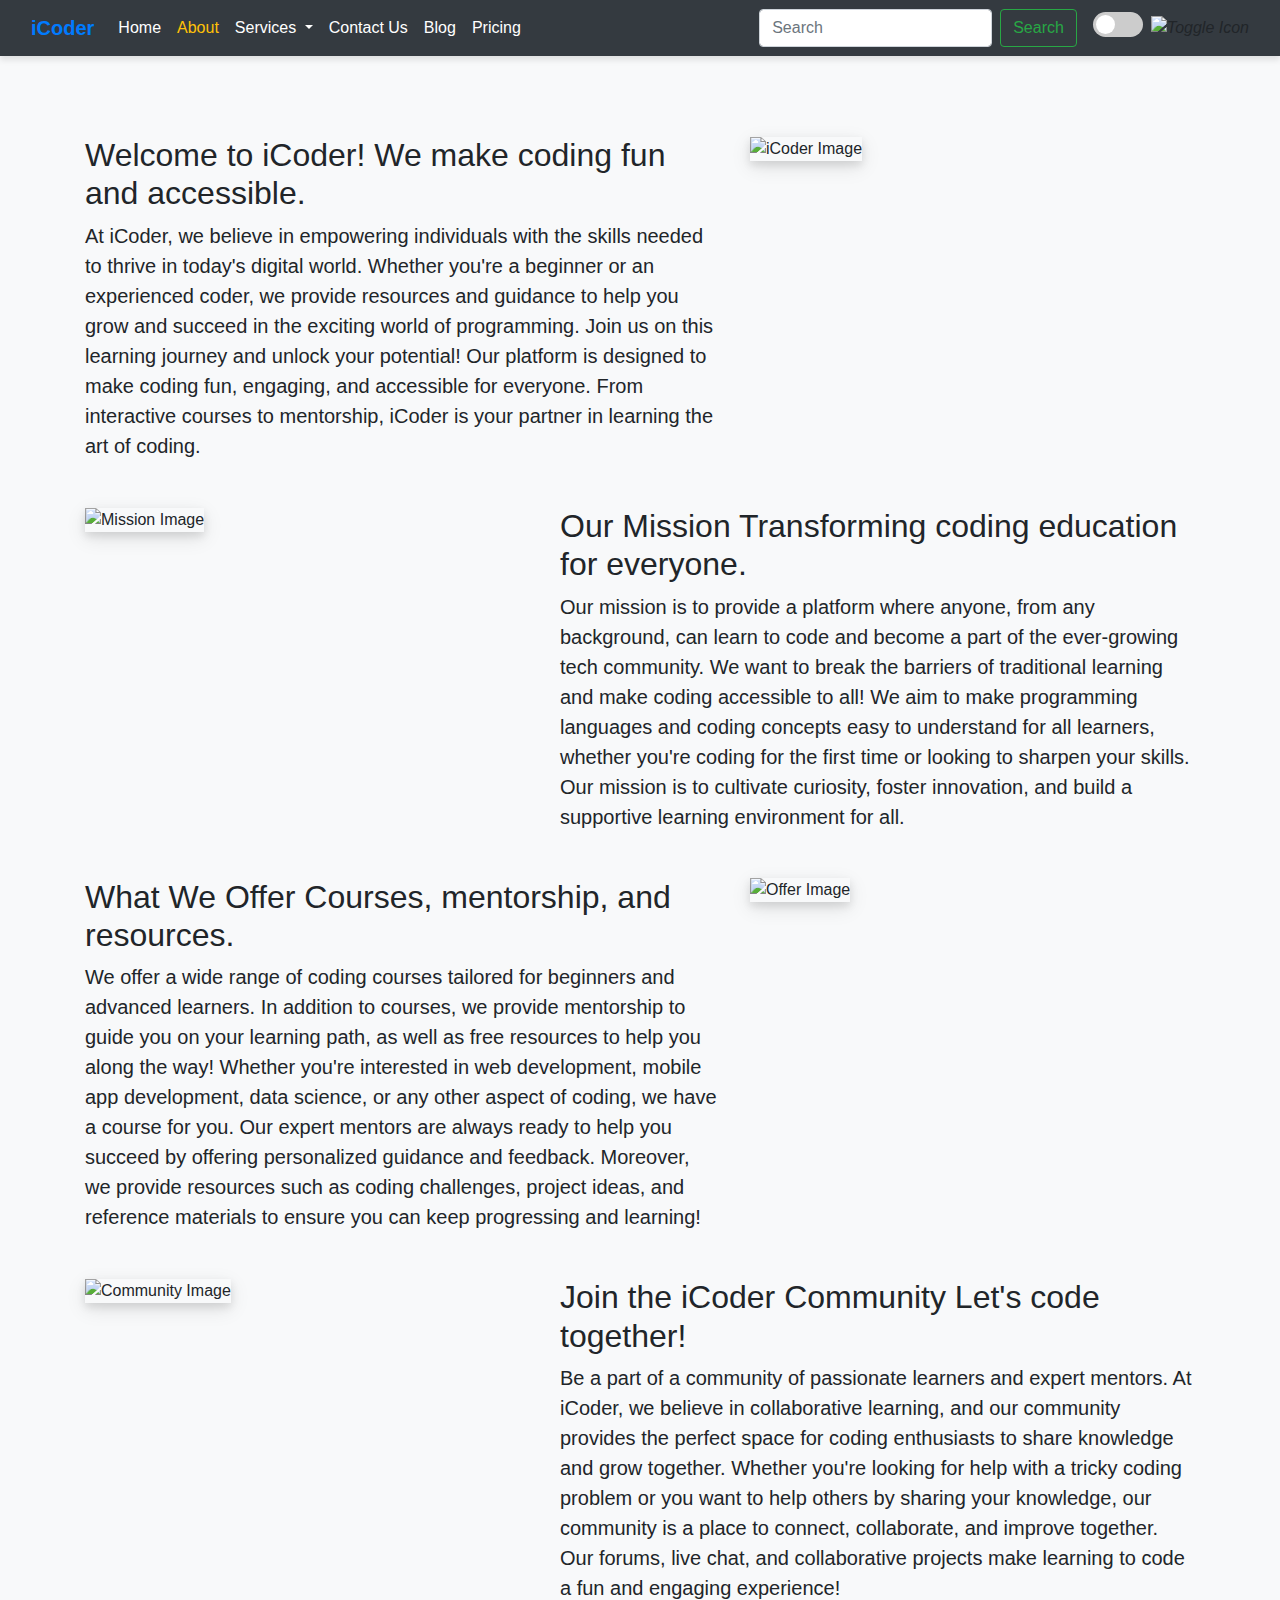
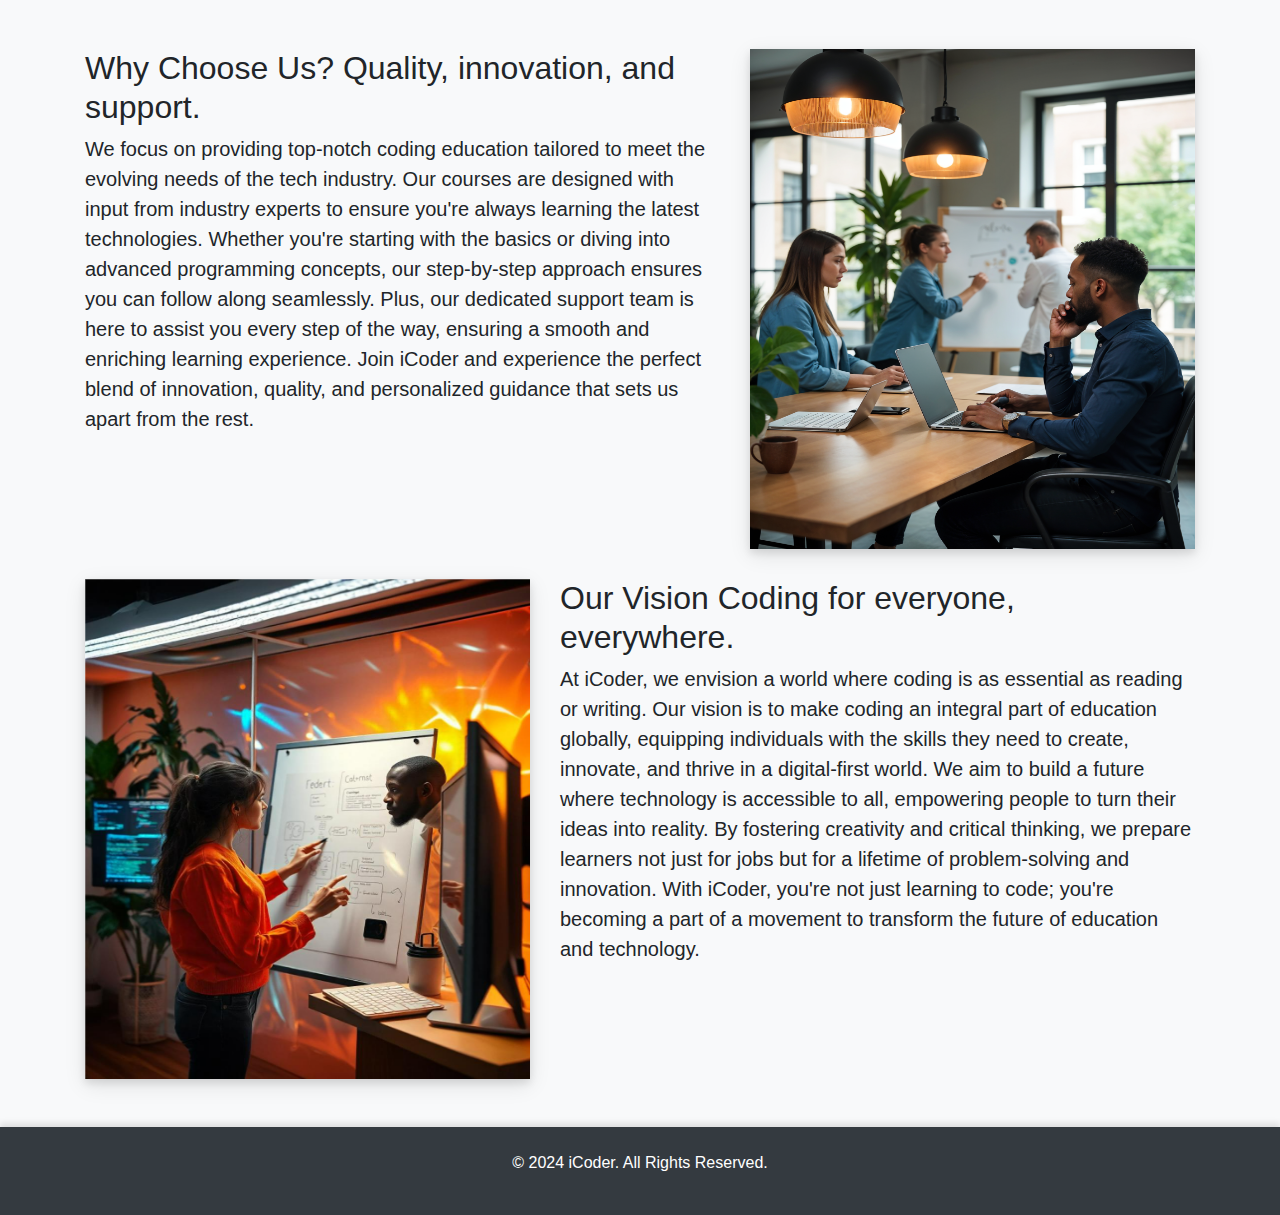
==== about.html @ 5e427c21 "changes" ====
<!doctype html>
<html lang="en">

<head>
    <title>About Us - iCoder</title>
    <!-- Required meta tags -->
    <meta charset="utf-8">
    <meta name="viewport" content="width=device-width, initial-scale=1, shrink-to-fit=no">

    <!-- Bootstrap CSS -->
    <link rel="stylesheet" href="https://stackpath.bootstrapcdn.com/bootstrap/4.3.1/css/bootstrap.min.css"
        integrity="sha384-ggOyR0iXCbMQv3Xipma34MD+dH/1fQ784/j6cY/iJTQUOhcWr7x9JvoRxT2MZw1T" crossorigin="anonymous">
    <link rel="stylesheet" href="style.css">
</head>
<style>
    .container {
        margin-top: 5rem;
    }

    .row {
        margin-bottom: 30px;
    }

    .img-fluid {
        /* Adding shadow to images */
        box-shadow: 0 4px 8px rgba(0, 0, 0, 0.1), 0 6px 20px rgba(0, 0, 0, 0.1);
        transition: all 0.3s ease;
    }

    .img-fluid:hover {
        /* Slightly larger shadow on hover */
        box-shadow: 0 8px 16px rgba(0, 0, 0, 0.5), 0 12px 40px rgba(0, 0, 0, 0.15);
    }
</style>

<body>
    <nav class="navbar navbar-expand-lg navbar-dark bg-dark">
        <div class="container-fluid">
            <a class="navbar-brand" href="#">iCoder</a>
            <button class="navbar-toggler" type="button" data-toggle="collapse" data-target="#navbarSupportedContent"
                aria-controls="navbarSupportedContent" aria-expanded="false" aria-label="Toggle navigation">
                <span class="navbar-toggler-icon"></span>
            </button>
            <div class="collapse navbar-collapse" id="navbarSupportedContent">
                <ul class="navbar-nav mr-auto mb-2 mb-lg-0">
                    <li class="nav-item">
                        <a class="nav-link" href="index.html">Home</a>
                    </li>
                    <li class="nav-item">
                        <a class="nav-link active" href="about.html" style="color: #ffc107;">About</a>
                    </li>
                    <li class="nav-item dropdown">
                        <a class="nav-link dropdown-toggle" href="#" id="navbarDropdown" role="button"
                            data-toggle="dropdown" aria-haspopup="true" aria-expanded="false">
                            Services
                        </a>
                        <div class="dropdown-menu" aria-labelledby="navbarDropdown">
                            <a class="dropdown-item" href="#">Web Design</a>
                            <a class="dropdown-item" href="#">SEO</a>
                            <div class="dropdown-divider"></div>
                            <a class="dropdown-item" href="#">Marketing</a>
                        </div>
                    </li>
                    <li class="nav-item">
                        <a class="nav-link" href="/contact.html">Contact Us</a>
                    </li>
                    <li class="nav-item">
                        <a class="nav-link" href="/blog.html">Blog</a>
                    </li>
                    <li class="nav-item">
                        <a class="nav-link" href="/pricing.html">Pricing</a>
                    </li>
                </ul>
                <form class="form-inline my-2 my-lg-0">
                    <input class="form-control mr-sm-2" type="search" placeholder="Search" aria-label="Search">
                    <button class="btn btn-outline-success my-2 my-sm-0" type="submit">Search</button>
                </form>
                <!-- Dark/Light Mode Toggle Button -->
                <div class="ml-3 d-flex align-items-center">
                    <label class="switch">
                        <input type="checkbox" id="mode-toggle">
                        <span class="slider"></span>
                    </label>
                    <i class="fas ml-2" id="mode-icon">
                        <img class="icon" src="sun.svg" alt="Toggle Icon">
                    </i>
                </div>
            </div>
        </div>
    </nav>

    <div class="container">
        <!-- First Row -->
        <div class="row featurette">
            <div class="col-md-7">
                <h2 class="featurette-heading fw-normal lh-1">Welcome to iCoder! <span class="text-body-secondary">We
                        make coding fun and accessible.</span></h2>
                <p class="lead">At iCoder, we believe in empowering individuals with the skills needed to thrive in
                    today's digital world. Whether you're a beginner or an experienced coder, we provide resources and
                    guidance to help you grow and succeed in the exciting world of programming. Join us on this learning
                    journey and unlock your potential! Our platform is designed to make coding fun, engaging, and
                    accessible
                    for everyone. From interactive courses to mentorship, iCoder is your partner in learning the art of
                    coding.</p>
            </div>
            <div class="col-md-5">
                <img src="DALL·E 2024-11-22 14.25.26 - A vibrant image symbolizing the theme of learning to code. The image should feature a person working on a laptop in a modern, creative workspace, with.webp"
                    alt="iCoder Image" class="img-fluid mx-auto">
            </div>
        </div>

        <!-- Second Row -->
        <div class="row featurette">
            <div class="col-md-7 order-md-1">
                <h2 class="featurette-heading fw-normal lh-1">Our Mission <span class="text-body-secondary">Transforming
                        coding education for everyone.</span></h2>
                <p class="lead">Our mission is to provide a platform where anyone, from any background, can learn to
                    code and become a part of the ever-growing tech community. We want to break the barriers of
                    traditional learning and make coding accessible to all! We aim to make programming languages and
                    coding
                    concepts easy to understand for all learners, whether you're coding for the first time or looking to
                    sharpen your skills. Our mission is to cultivate curiosity, foster innovation, and build a
                    supportive
                    learning environment for all.</p>
            </div>
            <div class="col-md-5">
                <img src="DALL·E 2024-11-22 14.29.04 - A symbolic representation of a mission, showcasing an abstract concept of a determined path or journey. The image should have elements of a road or a .webp"
                    alt="Mission Image" class="img-fluid mx-auto">
            </div>
        </div>

        <!-- Third Row -->
        <div class="row featurette">
            <div class="col-md-7">
                <h2 class="featurette-heading fw-normal lh-1">What We Offer <span class="text-body-secondary">Courses,
                        mentorship, and resources.</span></h2>
                <p class="lead">We offer a wide range of coding courses tailored for beginners and advanced learners. In
                    addition to courses, we provide mentorship to guide you on your learning path, as well as free
                    resources to help you along the way! Whether you're interested in web development, mobile app
                    development, data science, or any other aspect of coding, we have a course for you. Our expert
                    mentors
                    are always ready to help you succeed by offering personalized guidance and feedback. Moreover, we
                    provide
                    resources such as coding challenges, project ideas, and reference materials to ensure you can keep
                    progressing and learning!</p>
            </div>
            <div class="col-md-5">
                <img src="freepik__500x500__57251.jpg" alt="Offer Image" class="img-fluid mx-auto"
                    style="width: 500px; height: 500px;">
            </div>
        </div>

        <!-- Fourth Row -->
        <div class="row featurette flex-row-reverse">
            <div class="col-md-7">
                <h2 class="featurette-heading fw-normal lh-1">Join the iCoder Community <span
                        class="text-body-secondary">Let's code together!</span></h2>
                <p class="lead">Be a part of a community of passionate learners and expert mentors. At iCoder, we
                    believe in collaborative learning, and our community provides the perfect space for coding
                    enthusiasts to share knowledge and grow together. Whether you're looking for help with a tricky
                    coding
                    problem or you want to help others by sharing your knowledge, our community is a place to connect,
                    collaborate, and improve together. Our forums, live chat, and collaborative projects make learning
                    to code
                    a fun and engaging experience!</p>
            </div>
            <div class="col-md-5">
                <img src="DALL·E 2024-11-22 14.27.27 - A vibrant and engaging image symbolizing community and collaboration, featuring diverse people working together in a dynamic and inclusive environment.webp"
                    alt="Community Image" class="img-fluid mx-auto">
            </div>
        </div>

        <!-- Fifth Row -->
        <div class="row featurette">
            <div class="col-md-7">
                <h2 class="featurette-heading fw-normal lh-1">Why Choose Us? <span class="text-body-secondary">Quality,
                        innovation, and support.</span></h2>
                <p class="lead">We focus on providing top-notch coding education tailored to meet the evolving needs of
                    the tech industry.
                    Our courses are designed with input from industry experts to ensure you're always learning the
                    latest technologies.
                    Whether you're starting with the basics or diving into advanced programming concepts, our
                    step-by-step approach ensures you can follow along seamlessly.
                    Plus, our dedicated support team is here to assist you every step of the way, ensuring a smooth and
                    enriching learning experience.
                    Join iCoder and experience the perfect blend of innovation, quality, and personalized guidance that
                    sets us apart from the rest.</p>
            </div>
            <div class="col-md-5">
                <img src="freepik__500x500__74848.png" alt="Why Choose Us" class="img-fluid mx-auto"
                    style="width: 500px; height: 500px;">
            </div>
        </div>

        <!-- Sixth Row -->
        <div class="row featurette flex-row-reverse">
            <div class="col-md-7">
                <h2 class="featurette-heading fw-normal lh-1">Our Vision <span class="text-body-secondary">Coding for
                        everyone, everywhere.</span></h2>
                <p class="lead">At iCoder, we envision a world where coding is as essential as reading or writing.
                    Our vision is to make coding an integral part of education globally, equipping individuals with the
                    skills they need to create, innovate, and thrive in a digital-first world.
                    We aim to build a future where technology is accessible to all, empowering people to turn their
                    ideas into reality.
                    By fostering creativity and critical thinking, we prepare learners not just for jobs but for a
                    lifetime of problem-solving and innovation.
                    With iCoder, you're not just learning to code; you're becoming a part of a movement to transform the
                    future of education and technology.</p>
            </div>
            <div class="col-md-5">
                <img src="freepik__500x500__85903.png" alt="Our Vision" class="img-fluid mx-auto"
                    style="width: 500px; height: 500px;">
            </div>
        </div>
    </div>
    <!-- Footer Section -->
    <footer class="bg-dark text-white text-center py-4 mt-5">
        <p>&copy; 2024 iCoder. All Rights Reserved.</p>
    </footer>
    <script src="https://code.jquery.com/jquery-3.3.1.slim.min.js"
        integrity="sha384-q8i/X+965DzO0rT7abK41JStQIAqVgRVzpbzo5smXKp4YfRvH+8abtTE1Pi6jizo"
        crossorigin="anonymous"></script>
    <script src="https://cdnjs.cloudflare.com/ajax/libs/popper.js/1.14.7/umd/popper.min.js"
        integrity="sha384-UO2eT0CpHqdSJQ6hJty5KVphtPhzWj9WO1clHTMGa3JDZwrnQq4sF86dIHNDz0W1"
        crossorigin="anonymous"></script>
    <script src="https://stackpath.bootstrapcdn.com/bootstrap/4.3.1/js/bootstrap.min.js"
        integrity="sha384-JjSmVgyd0p3pXB1rRibZUAYoIIy6OrQ6VrjIEaFf/nJGzIxFDsf4x0xIM+B07jRM"
        crossorigin="anonymous"></script>
    <script src="script.js"></script>
</body>

</html>
---- style.css ----
/* General Body Styling */
body {
    font-family: 'Roboto', sans-serif;
    background-color: #f8f9fa;
}

/* Navbar Styling */
.navbar {
    box-shadow: 0 4px 6px rgba(0, 0, 0, 0.1); /* Subtle shadow */
}

.navbar-brand {
    font-weight: bold;
    color: #007bff !important;
}

.navbar-dark .navbar-nav .nav-link {
    color: #ffffff;
}

.navbar-dark .navbar-nav .nav-link:hover {
    color: #ffc107; /* Hover effect for links */
}

/* Carousel Images */
.carousel-item img {
    height: 600px; /* Fix the height */
    object-fit: cover; /* Ensure proper scaling without distortion */
    margin: 0 auto; /* Center the image */
}

/* Carousel Captions */
.carousel-caption {
    background: rgba(0, 0, 0, 0.5); /* Semi-transparent background */
    padding: 20px;
    border-radius: 10px; /* Rounded corners */
}

/* Section Titles */
.section-title {
    font-size: 2.5rem;
    color: #007bff; /* Bright blue color */
    text-align: center;
    margin-top: 50px;
    font-weight: bold;
}

/* Card Styling */
.card {
    border-radius: 15px;
    box-shadow: 0 4px 8px rgba(0, 0, 0, 0.1); /* Soft shadow */
    transition: transform 0.3s ease; /* Smooth hover transition */
}

.card:hover {
    transform: translateY(-10px); /* Floating effect on hover */
}

/* Testimonial Section */
.testimonial {
    background: #f8f9fa; /* Light gray background */
    padding: 50px 0; /* Vertical padding */
}

.testimonial .card {
    box-shadow: 0 4px 6px rgba(0, 0, 0, 0.1); /* Subtle shadow for cards */
}

/* Newsletter Section */
.newsletter {
    background: linear-gradient(45deg, #007bff, #6610f2); /* Gradient background */
    color: #ffffff; /* White text */
    padding: 30px; /* Padding inside the section */
    border-radius: 10px; /* Rounded corners */
}

.newsletter h5 {
    color: #f8f9fa; /* Slightly lighter text color for titles */
}

/* Footer Styling */
footer {
    background-color: #343a40; /* Dark background */
    color: #ffffff; /* White text */
    padding: 20px 0; /* Spacing */
    box-shadow: 0 -4px 6px rgba(0, 0, 0, 0.1); /* Subtle shadow on footer */
}

footer a {
    color: #ffc107; /* Gold links */
    text-decoration: none; /* Remove underline */
}

footer a:hover {
    text-decoration: underline; /* Add underline on hover */
    color: #f8f9fa; /* Light hover effect */
}

/* Social Icons */
.social-icons img {
    width: 30px;
    margin-right: 15px;
}

/* Custom Button */
.btn-custom {
    background-color: #28a745;
    color: #fff;
    border-radius: 25px;
    padding: 10px 20px;
    transition: background-color 0.3s ease;
}

.btn-custom:hover {
    background-color: #218838;
}

  /* Toggle Switch Styling */
  .switch {
    position: relative;
    display: inline-block;
    width: 50px;
    height: 25px;
}

.switch input {
    opacity: 0;
    width: 0;
    height: 0;
}

.slider {
    position: absolute;
    cursor: pointer;
    top: 0;
    left: 0;
    right: 0;
    bottom: 0;
    background-color: #ccc;
    transition: 0.4s;
    border-radius: 25px;
}

.slider:before {
    position: absolute;
    content: "";
    height: 19px;
    width: 19px;
    left: 3px;
    bottom: 3px;
    background-color: white;
    transition: 0.4s;
    border-radius: 50%;
}

input:checked + .slider {
    background-color: #4caf50;
}

input:checked + .slider:before {
    transform: translateX(24px);
}

/* Dark Mode Styling */
.dark-mode {
    background-color: #121212;
    color: white;
}

.dark-mode .navbar {
    background-color: #333;
}

.dark-mode .card {
    background-color: #1e1e1e;
    color: white;
}

.dark-mode footer {
    background-color: #333;
}

.dark-mode a {
    color: #90caf9;
}

.dark-mode .btn {
    color: white;
}
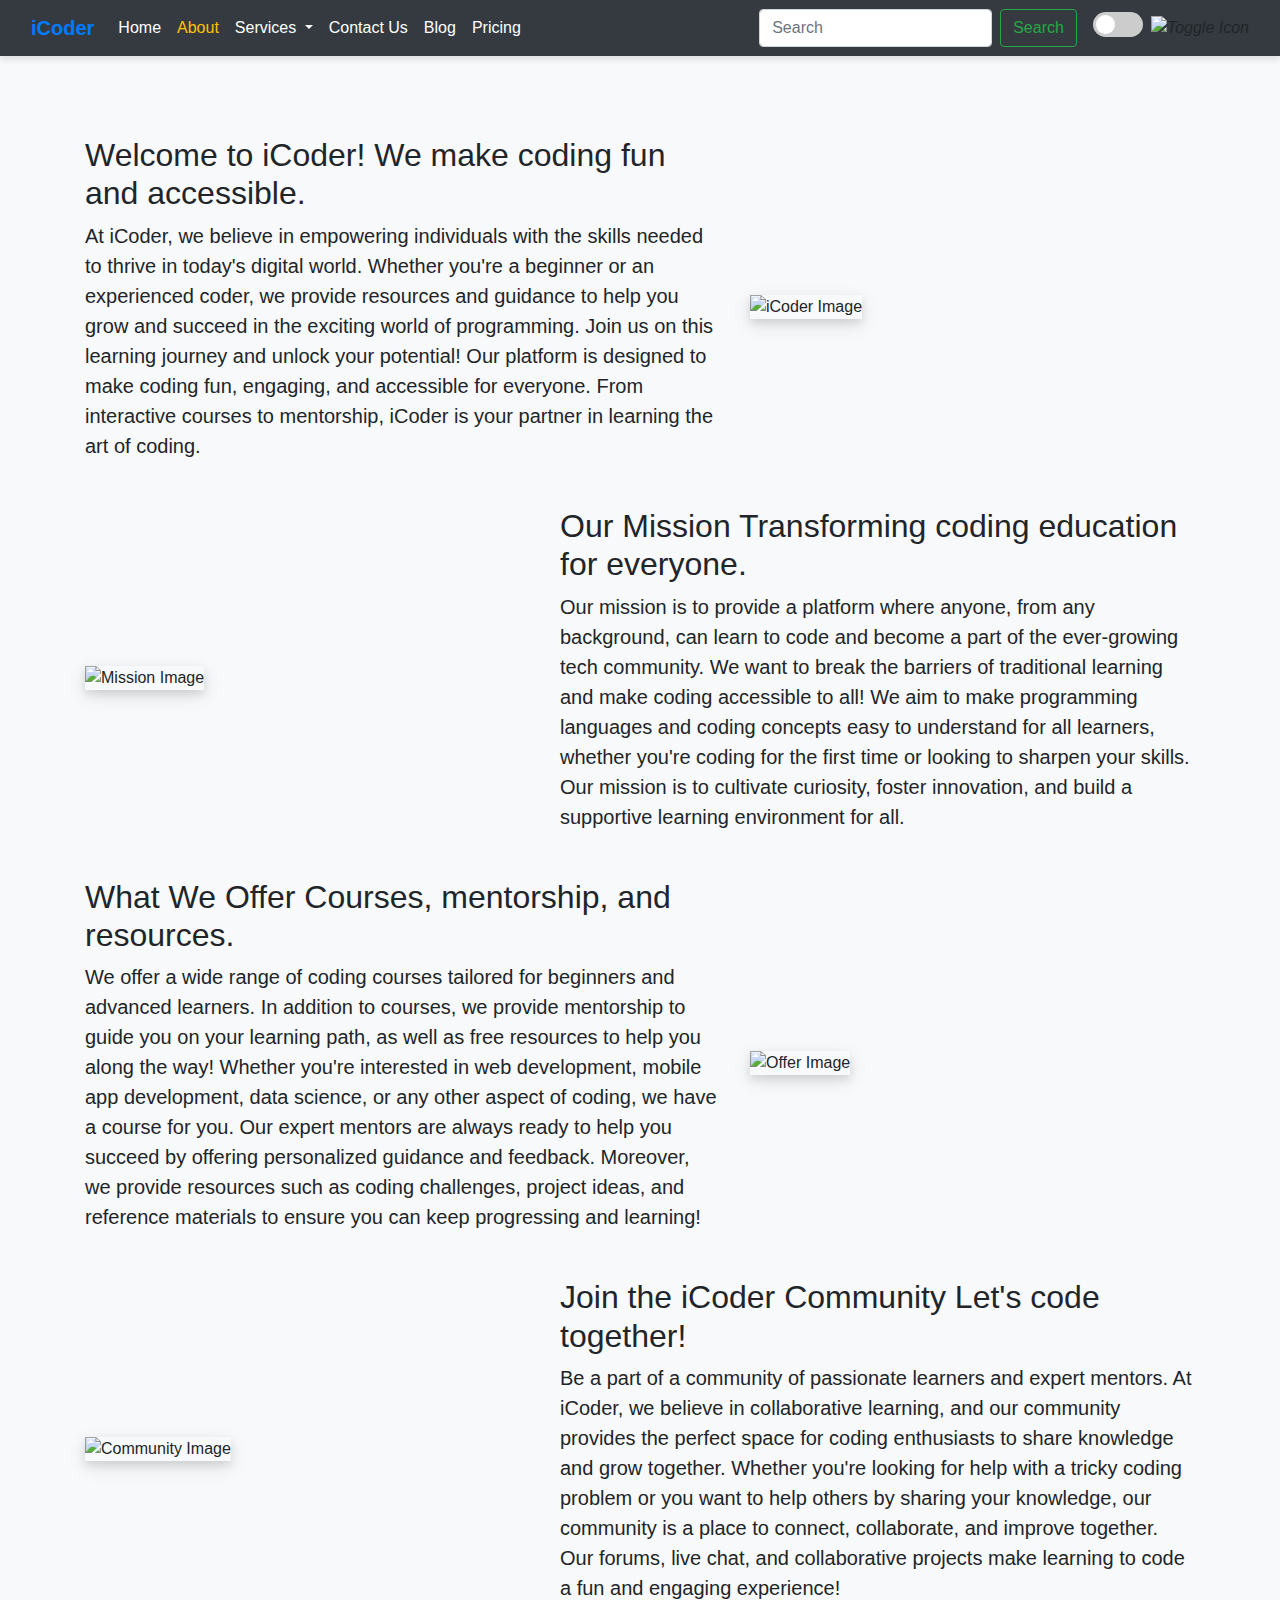
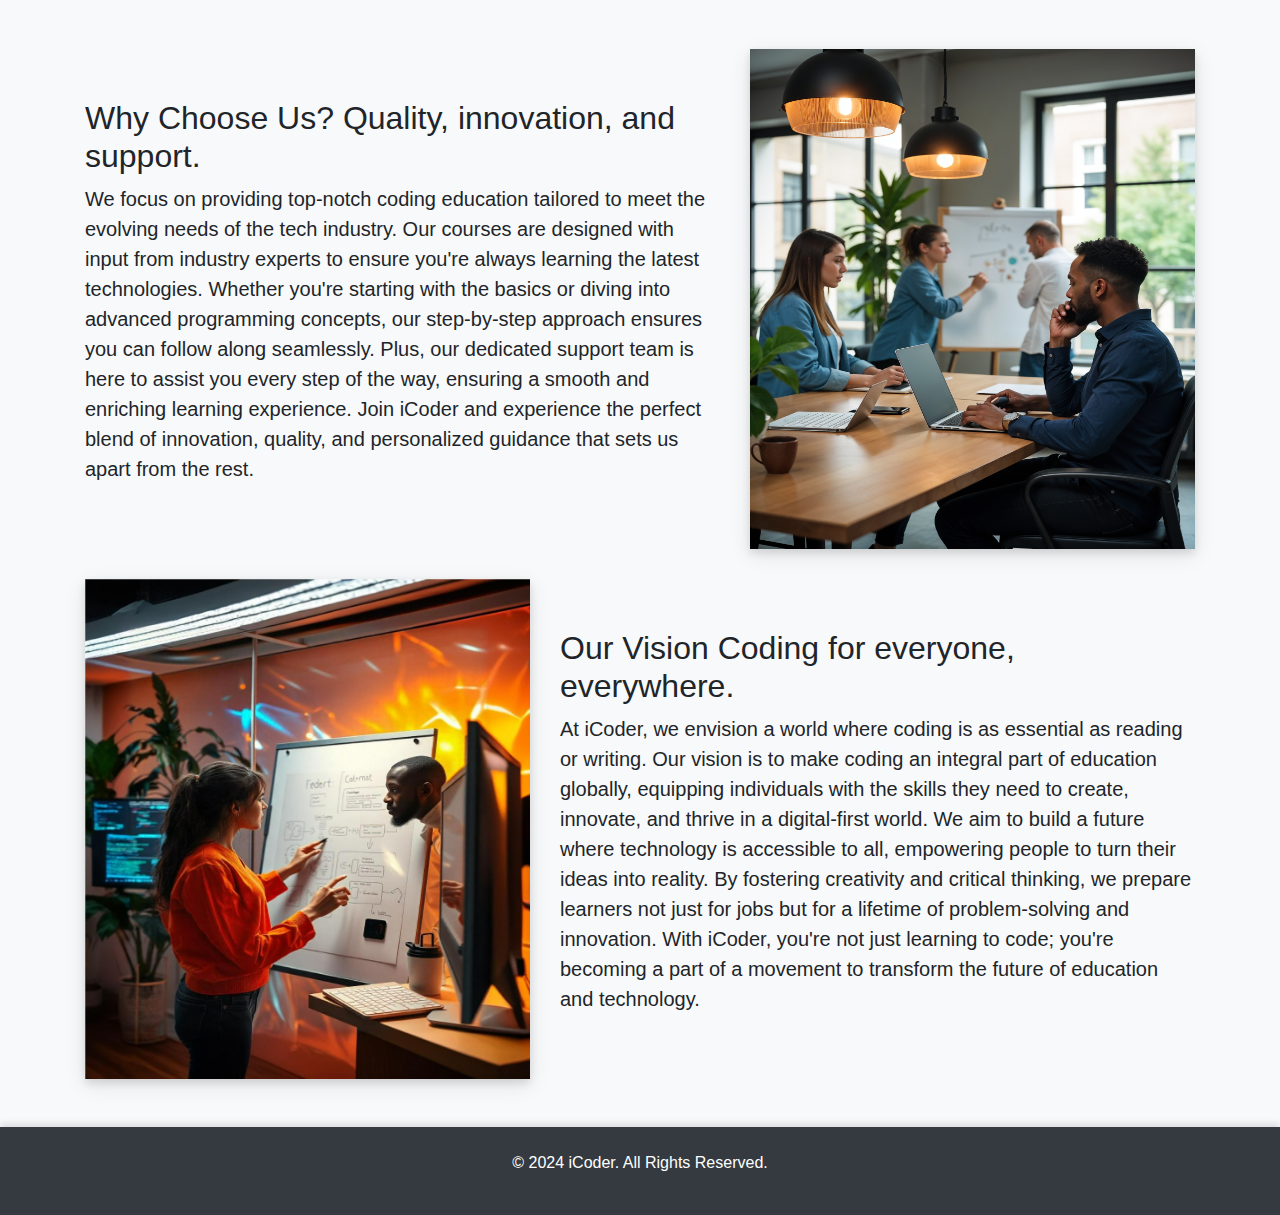
==== commit b70ca197: "changes" ====
--- a/about.html
+++ b/about.html
@@ -91,7 +91,7 @@
 
     <div class="container">
         <!-- First Row -->
-        <div class="row featurette">
+        <div class="row featurette align-items-center">
             <div class="col-md-7">
                 <h2 class="featurette-heading fw-normal lh-1">Welcome to iCoder! <span class="text-body-secondary">We
                         make coding fun and accessible.</span></h2>
@@ -110,7 +110,7 @@
         </div>
 
         <!-- Second Row -->
-        <div class="row featurette">
+        <div class="row featurette align-items-center">
             <div class="col-md-7 order-md-1">
                 <h2 class="featurette-heading fw-normal lh-1">Our Mission <span class="text-body-secondary">Transforming
                         coding education for everyone.</span></h2>
@@ -130,7 +130,7 @@
         </div>
 
         <!-- Third Row -->
-        <div class="row featurette">
+        <div class="row featurette align-items-center">
             <div class="col-md-7">
                 <h2 class="featurette-heading fw-normal lh-1">What We Offer <span class="text-body-secondary">Courses,
                         mentorship, and resources.</span></h2>
@@ -151,7 +151,7 @@
         </div>
 
         <!-- Fourth Row -->
-        <div class="row featurette flex-row-reverse">
+        <div class="row featurette flex-row-reverse align-items-center">
             <div class="col-md-7">
                 <h2 class="featurette-heading fw-normal lh-1">Join the iCoder Community <span
                         class="text-body-secondary">Let's code together!</span></h2>
@@ -171,7 +171,7 @@
         </div>
 
         <!-- Fifth Row -->
-        <div class="row featurette">
+        <div class="row featurette align-items-center">
             <div class="col-md-7">
                 <h2 class="featurette-heading fw-normal lh-1">Why Choose Us? <span class="text-body-secondary">Quality,
                         innovation, and support.</span></h2>
@@ -193,7 +193,7 @@
         </div>
 
         <!-- Sixth Row -->
-        <div class="row featurette flex-row-reverse">
+        <div class="row featurette flex-row-reverse align-items-center">
             <div class="col-md-7">
                 <h2 class="featurette-heading fw-normal lh-1">Our Vision <span class="text-body-secondary">Coding for
                         everyone, everywhere.</span></h2>
--- a/style.css
+++ b/style.css
@@ -1,15 +1,14 @@
-/* General Body Styling */
 body {
     font-family: 'Roboto', sans-serif;
     background-color: #f8f9fa;
 }
 
-/* Navbar Styling */
 .navbar {
-    box-shadow: 0 4px 6px rgba(0, 0, 0, 0.1); /* Subtle shadow */
+    box-shadow: 0 4px 6px rgba(0, 0, 0, 0.1);
 }
 
 .navbar-brand {
+    border: none;
     font-weight: bold;
     color: #007bff !important;
 }
@@ -19,90 +18,81 @@
 }
 
 .navbar-dark .navbar-nav .nav-link:hover {
-    color: #ffc107; /* Hover effect for links */
-}
-
-/* Carousel Images */
+    color: #ffc107;
+}
+
 .carousel-item img {
-    height: 600px; /* Fix the height */
-    object-fit: cover; /* Ensure proper scaling without distortion */
-    margin: 0 auto; /* Center the image */
-}
-
-/* Carousel Captions */
+    height: 600px;
+    object-fit: cover;
+    margin: 0 auto;
+}
+
 .carousel-caption {
-    background: rgba(0, 0, 0, 0.5); /* Semi-transparent background */
+    background: rgba(0, 0, 0, 0.5);
     padding: 20px;
-    border-radius: 10px; /* Rounded corners */
-}
-
-/* Section Titles */
+    border-radius: 10px;
+}
+
 .section-title {
     font-size: 2.5rem;
-    color: #007bff; /* Bright blue color */
+    color: #007bff;
     text-align: center;
     margin-top: 50px;
     font-weight: bold;
 }
 
-/* Card Styling */
 .card {
     border-radius: 15px;
-    box-shadow: 0 4px 8px rgba(0, 0, 0, 0.1); /* Soft shadow */
-    transition: transform 0.3s ease; /* Smooth hover transition */
+    box-shadow: 0 4px 8px rgba(0, 0, 0, 0.1);
+    transition: transform 0.3s ease;
 }
 
 .card:hover {
-    transform: translateY(-10px); /* Floating effect on hover */
-}
-
-/* Testimonial Section */
+    transform: translateY(-10px);
+}
+
 .testimonial {
-    background: #f8f9fa; /* Light gray background */
-    padding: 50px 0; /* Vertical padding */
+    background: #f8f9fa;
+    padding: 50px 0;
 }
 
 .testimonial .card {
-    box-shadow: 0 4px 6px rgba(0, 0, 0, 0.1); /* Subtle shadow for cards */
-}
-
-/* Newsletter Section */
+    box-shadow: 0 4px 6px rgba(0, 0, 0, 0.1);
+}
+
 .newsletter {
-    background: linear-gradient(45deg, #007bff, #6610f2); /* Gradient background */
-    color: #ffffff; /* White text */
-    padding: 30px; /* Padding inside the section */
-    border-radius: 10px; /* Rounded corners */
+    background: linear-gradient(45deg, #007bff, #6610f2);
+    color: #ffffff;
+    padding: 30px;
+    border-radius: 10px;
 }
 
 .newsletter h5 {
-    color: #f8f9fa; /* Slightly lighter text color for titles */
-}
-
-/* Footer Styling */
+    color: #f8f9fa;
+}
+
 footer {
-    background-color: #343a40; /* Dark background */
-    color: #ffffff; /* White text */
-    padding: 20px 0; /* Spacing */
-    box-shadow: 0 -4px 6px rgba(0, 0, 0, 0.1); /* Subtle shadow on footer */
+    background-color: #343a40;
+    color: #ffffff;
+    padding: 20px 0;
+    box-shadow: 0 -4px 6px rgba(0, 0, 0, 0.1);
 }
 
 footer a {
-    color: #ffc107; /* Gold links */
-    text-decoration: none; /* Remove underline */
+    color: #ffc107;
+    text-decoration: none;
 }
 
 footer a:hover {
-    text-decoration: underline; /* Add underline on hover */
-    color: #f8f9fa; /* Light hover effect */
-}
-
-/* Social Icons */
+    text-decoration: underline;
+    color: #f8f9fa;
+}
+
 .social-icons img {
     width: 30px;
     margin-right: 15px;
 }
 
-/* Custom Button */
 .btn-custom {
     background-color: #28a745;
     color: #fff;
@@ -115,8 +105,7 @@
     background-color: #218838;
 }
 
-  /* Toggle Switch Styling */
-  .switch {
+.switch {
     position: relative;
     display: inline-block;
     width: 50px;
@@ -153,15 +142,15 @@
     border-radius: 50%;
 }
 
-input:checked + .slider {
-    background-color: #4caf50;
-}
-
-input:checked + .slider:before {
+input:checked+.slider {
+    background-color: #6469ff;
+    ;
+}
+
+input:checked+.slider:before {
     transform: translateX(24px);
 }
 
-/* Dark Mode Styling */
 .dark-mode {
     background-color: #121212;
     color: white;
@@ -186,4 +175,61 @@
 
 .dark-mode .btn {
     color: white;
-}+}
+
+.profile-img {
+    width: 40px;
+    height: 40px;
+    border-radius: 50%;
+    object-fit: cover;
+}
+
+/* Style the dropdown menu */
+.custom-dropdown {
+    background-color: #f8f9fa; /* Light background */
+    border: 1px solid #ddd;   /* Add a border */
+    border-radius: 8px;       /* Rounded corners */
+    box-shadow: 0 4px 8px rgba(0, 0, 0, 0.1); /* Subtle shadow */
+    padding: 8px 0;           /* Padding between items */
+}
+
+/* Style dropdown items */
+.custom-dropdown .dropdown-item {
+    color: #343a40;           /* Dark text */
+    font-size: 14px;          /* Adjust font size */
+    padding: 10px 20px;       /* Add padding */
+    transition: background-color 0.2s ease, color 0.2s ease;
+}
+
+/* Hover effect for dropdown items */
+.custom-dropdown .dropdown-item:hover {
+    background-color: #007bff; /* Primary color on hover */
+    color: #fff;               /* White text */
+}
+
+/* Divider styling */
+.custom-dropdown .dropdown-divider {
+    margin: 0.5rem 0;          /* Space around divider */
+    border-color: #e9ecef;     /* Light divider color */
+}
+
+/* Optional: Customize specific items */
+.custom-dropdown .text-danger {
+    font-weight: bold;         /* Make 'Logout' bold */
+}
+
+/* Add animation (optional) */
+.custom-dropdown {
+    animation: fadeIn 0.3s ease-in-out;
+}
+
+@keyframes fadeIn {
+    from {
+        opacity: 0;
+        transform: translateY(-10px);
+    }
+    to {
+        opacity: 1;
+        transform: translateY(0);
+    }
+}
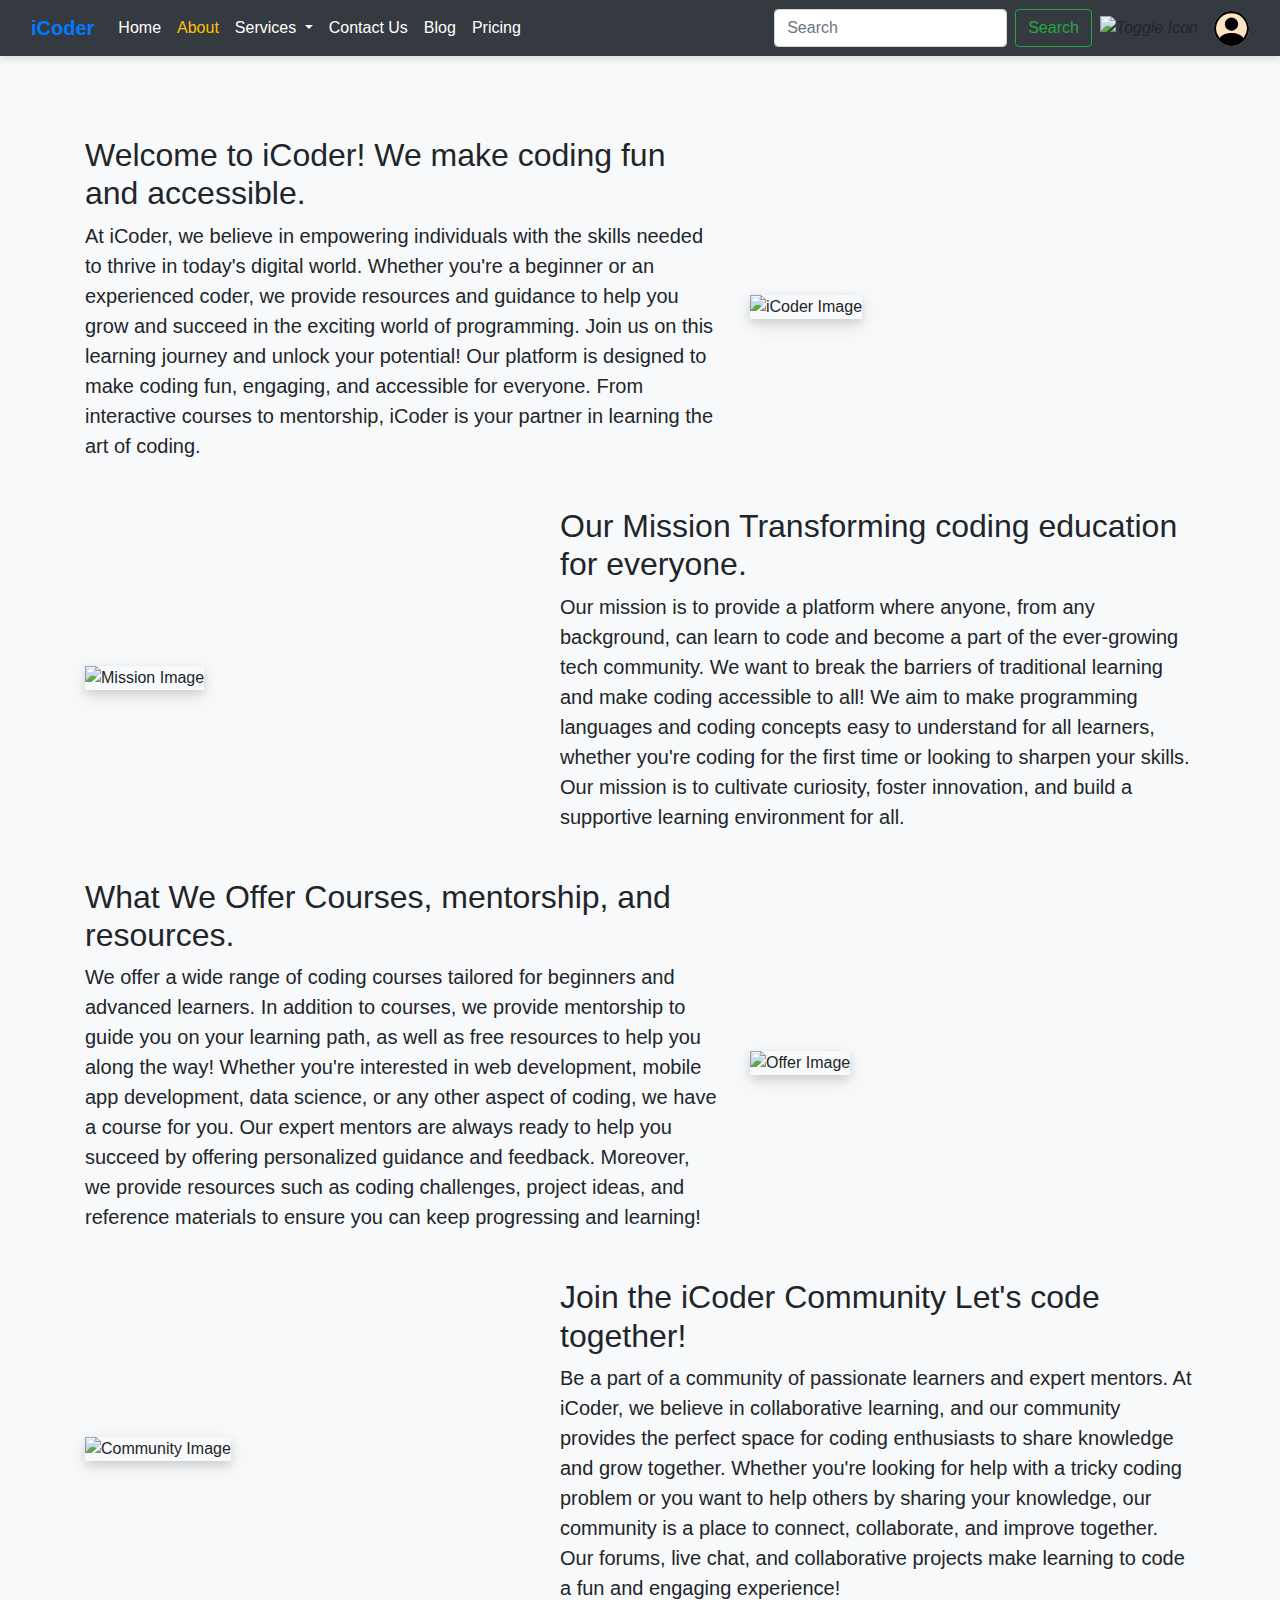
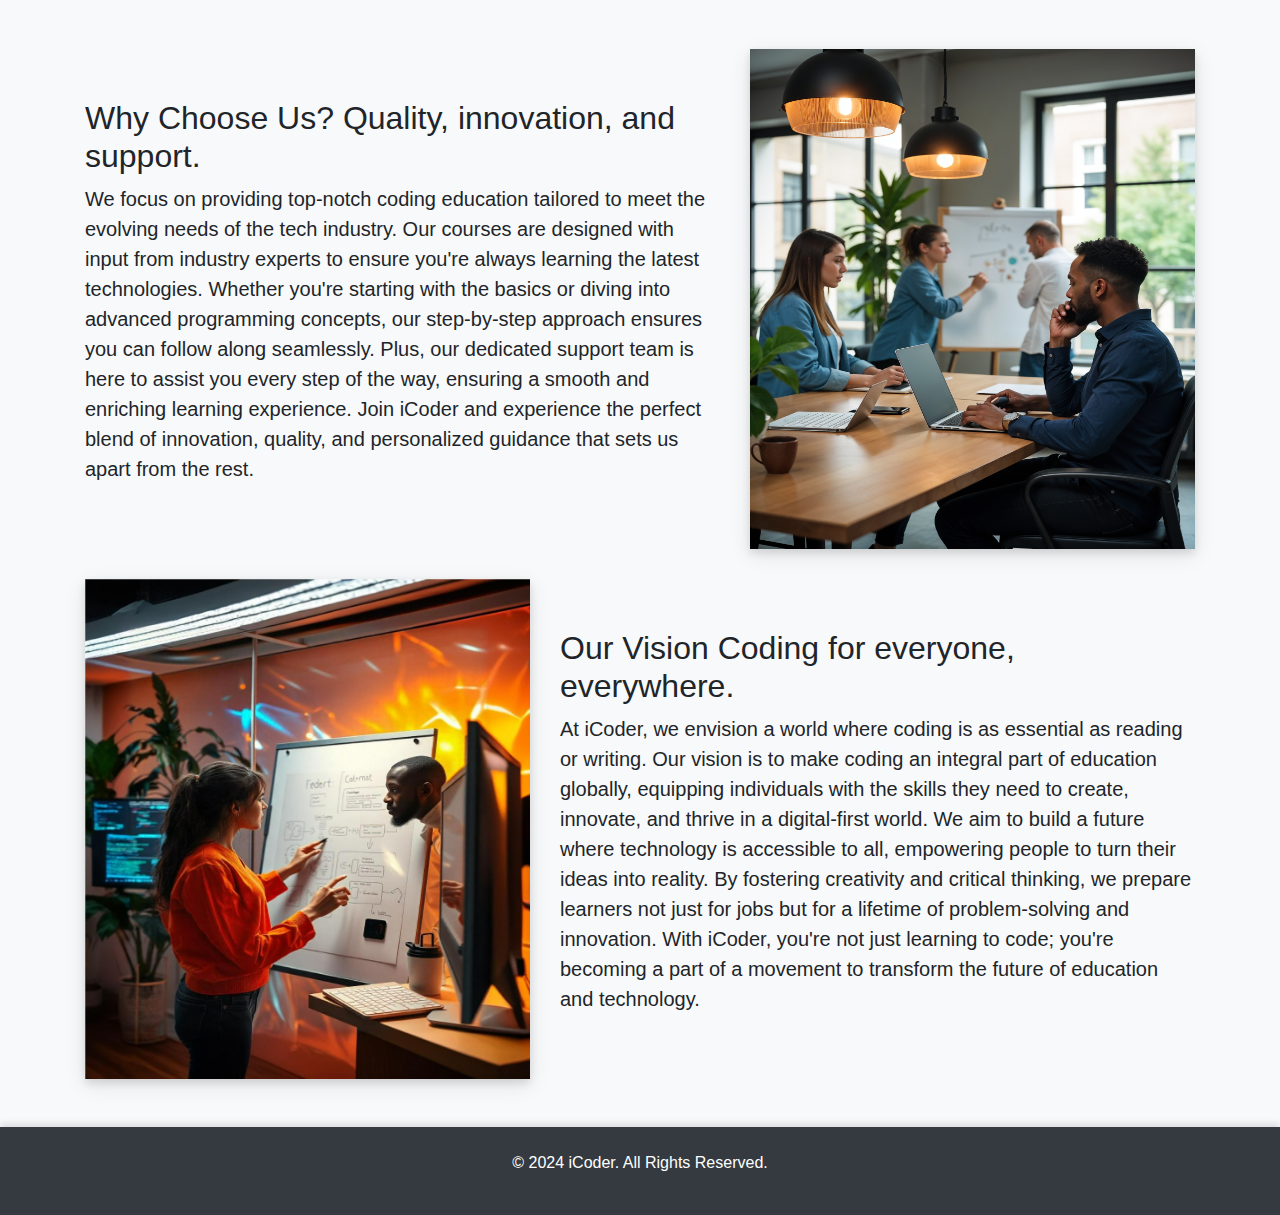
==== commit 582c3376: "changes" ====
--- a/about.html
+++ b/about.html
@@ -44,10 +44,10 @@
             <div class="collapse navbar-collapse" id="navbarSupportedContent">
                 <ul class="navbar-nav mr-auto mb-2 mb-lg-0">
                     <li class="nav-item">
-                        <a class="nav-link" href="index.html">Home</a>
-                    </li>
-                    <li class="nav-item">
-                        <a class="nav-link active" href="about.html" style="color: #ffc107;">About</a>
+                        <a class="nav-link active" href="/">Home</a>
+                    </li>
+                    <li class="nav-item">
+                        <a class="nav-link" href="/about.html" style="color: #ffc107;">About</a>
                     </li>
                     <li class="nav-item dropdown">
                         <a class="nav-link dropdown-toggle" href="#" id="navbarDropdown" role="button"
@@ -74,16 +74,20 @@
                 <form class="form-inline my-2 my-lg-0">
                     <input class="form-control mr-sm-2" type="search" placeholder="Search" aria-label="Search">
                     <button class="btn btn-outline-success my-2 my-sm-0" type="submit">Search</button>
-                </form>
-                <!-- Dark/Light Mode Toggle Button -->
-                <div class="ml-3 d-flex align-items-center">
-                    <label class="switch">
-                        <input type="checkbox" id="mode-toggle">
-                        <span class="slider"></span>
-                    </label>
-                    <i class="fas ml-2" id="mode-icon">
+                    <!-- Dark/Light Mode Toggle Button -->
+                    <i class="fas ml-2" id="mode-icon" style="cursor: pointer;">
                         <img class="icon" src="sun.svg" alt="Toggle Icon">
                     </i>
+                </form>
+                <div class="profile-dropdown dropdown account ml-3" style="cursor: pointer;">
+                    <img class="profile-img dropdown-toggle" src="person-circle.svg" alt="Profile"
+                        id="profile-dropdown-img" data-toggle="dropdown" aria-haspopup="true" aria-expanded="false">
+                    <div class="dropdown-menu dropdown-menu-right custom-dropdown" aria-labelledby="profileDropdown">
+                        <a class="dropdown-item" href="my-profile.html">My Profile</a>
+                        <a class="dropdown-item" href="/settings.html">Settings</a>
+                        <div class="dropdown-divider"></div>
+                        <a id="logout-button" class="dropdown-item text-danger">Logout</a>
+                    </div>
                 </div>
             </div>
         </div>
--- a/style.css
+++ b/style.css
@@ -177,45 +177,60 @@
     color: white;
 }
 
-.profile-img {
-    width: 40px;
-    height: 40px;
+.account {
+    display: flex;
+    background-color: bisque;
+    width: fit-content;
     border-radius: 50%;
-    object-fit: cover;
+    transition: background-color 2s ease;
+    align-items: center;
 }
 
 /* Style the dropdown menu */
 .custom-dropdown {
-    background-color: #f8f9fa; /* Light background */
-    border: 1px solid #ddd;   /* Add a border */
-    border-radius: 8px;       /* Rounded corners */
-    box-shadow: 0 4px 8px rgba(0, 0, 0, 0.1); /* Subtle shadow */
-    padding: 8px 0;           /* Padding between items */
+    background-color: #f8f9fa;
+    /* Light background */
+    border: 1px solid #ddd;
+    /* Add a border */
+    border-radius: 8px;
+    /* Rounded corners */
+    box-shadow: 0 4px 8px rgba(0, 0, 0, 0.1);
+    /* Subtle shadow */
+    padding: 8px 0;
+    /* Padding between items */
 }
 
 /* Style dropdown items */
 .custom-dropdown .dropdown-item {
-    color: #343a40;           /* Dark text */
-    font-size: 14px;          /* Adjust font size */
-    padding: 10px 20px;       /* Add padding */
+    color: #343a40;
+    /* Dark text */
+    font-size: 14px;
+    /* Adjust font size */
+    padding: 10px 20px;
+    /* Add padding */
     transition: background-color 0.2s ease, color 0.2s ease;
 }
 
 /* Hover effect for dropdown items */
 .custom-dropdown .dropdown-item:hover {
-    background-color: #007bff; /* Primary color on hover */
-    color: #fff;               /* White text */
+    background-color: #007bff;
+    /* Primary color on hover */
+    color: #fff;
+    /* White text */
 }
 
 /* Divider styling */
 .custom-dropdown .dropdown-divider {
-    margin: 0.5rem 0;          /* Space around divider */
-    border-color: #e9ecef;     /* Light divider color */
+    margin: 0.5rem 0;
+    /* Space around divider */
+    border-color: #e9ecef;
+    /* Light divider color */
 }
 
 /* Optional: Customize specific items */
 .custom-dropdown .text-danger {
-    font-weight: bold;         /* Make 'Logout' bold */
+    font-weight: bold;
+    /* Make 'Logout' bold */
 }
 
 /* Add animation (optional) */
@@ -228,8 +243,9 @@
         opacity: 0;
         transform: translateY(-10px);
     }
+
     to {
         opacity: 1;
         transform: translateY(0);
     }
-}
+}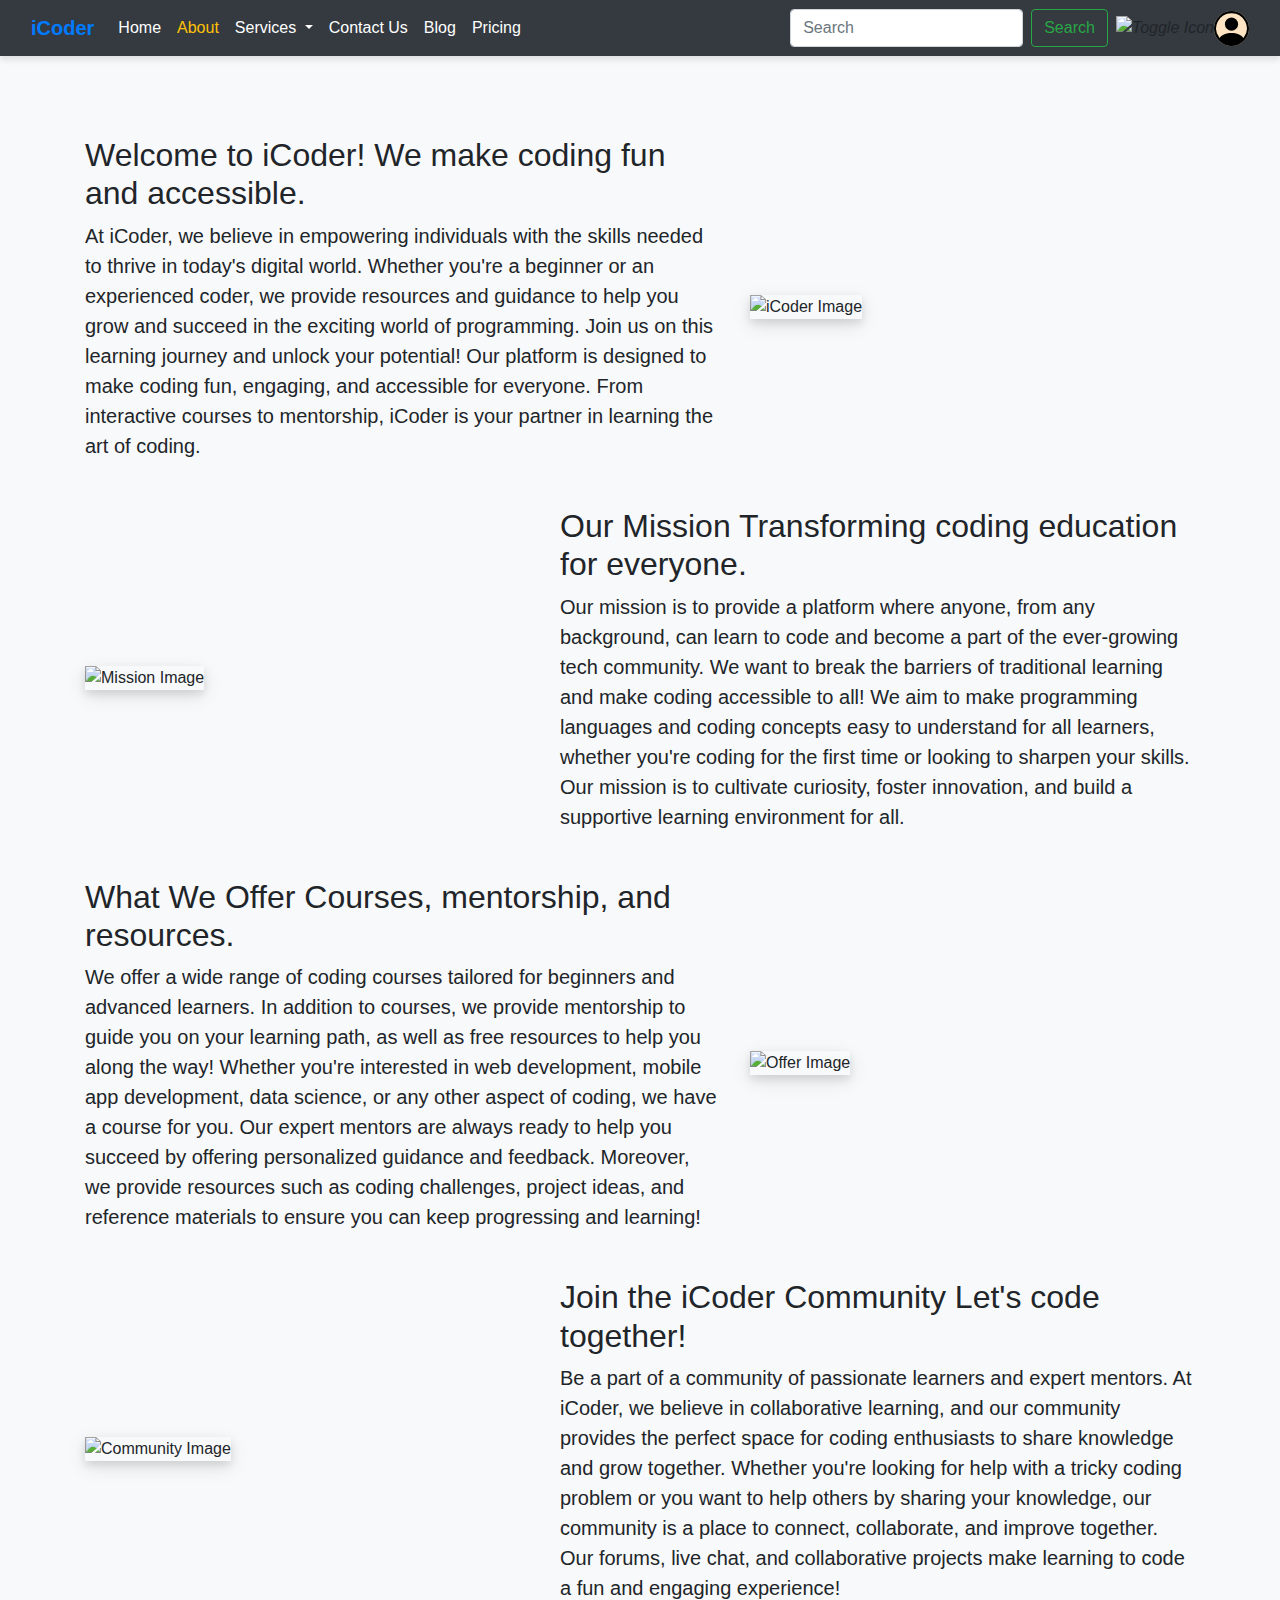
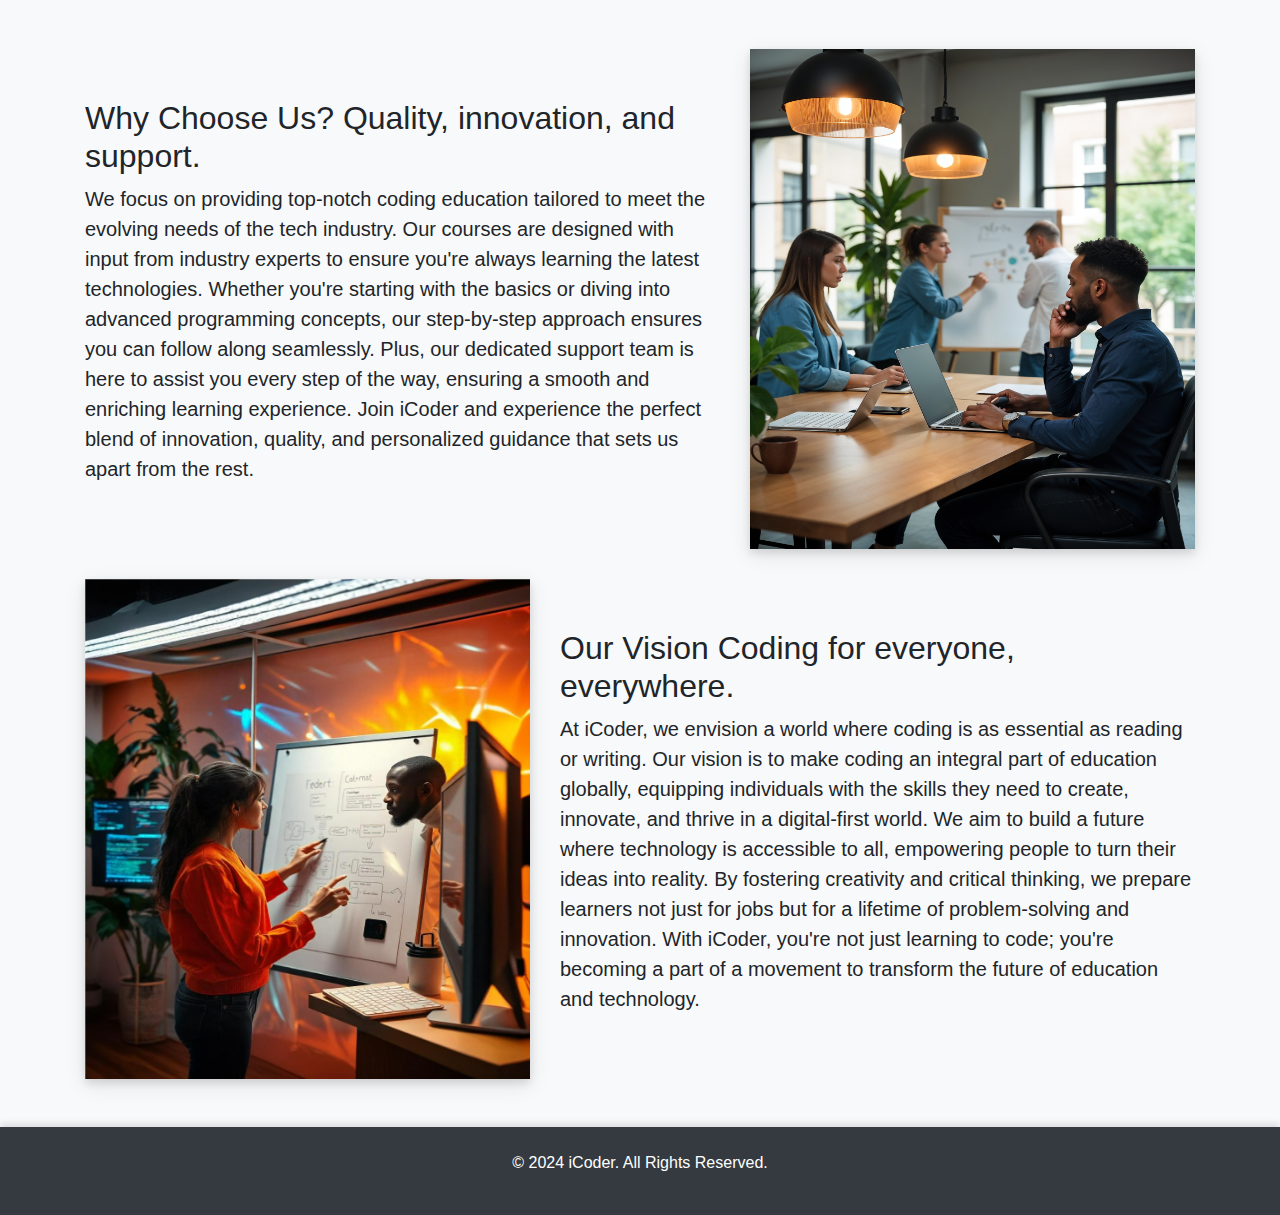
==== commit 5aa1b6f6: "changes" ====
--- a/about.html
+++ b/about.html
@@ -7,6 +7,7 @@
     <meta charset="utf-8">
     <meta name="viewport" content="width=device-width, initial-scale=1, shrink-to-fit=no">
 
+<link href="https://fonts.googleapis.com/css2?family=Poppins:wght@400;500;600;700&display=swap" rel="stylesheet">
     <!-- Bootstrap CSS -->
     <link rel="stylesheet" href="https://stackpath.bootstrapcdn.com/bootstrap/4.3.1/css/bootstrap.min.css"
         integrity="sha384-ggOyR0iXCbMQv3Xipma34MD+dH/1fQ784/j6cY/iJTQUOhcWr7x9JvoRxT2MZw1T" crossorigin="anonymous">
@@ -31,9 +32,25 @@
         /* Slightly larger shadow on hover */
         box-shadow: 0 8px 16px rgba(0, 0, 0, 0.5), 0 12px 40px rgba(0, 0, 0, 0.15);
     }
+
+    .icon {
+        transition: opacity 0.5s ease-in-out;
+        /* Smooth transition for opacity changes */
+    }
+
+    .fade-out {
+        opacity: 0;
+        /* Fully transparent */
+    }
+
+    .fade-in {
+        opacity: 1;
+        /* Fully opaque */
+    }
 </style>
 
 <body>
+    <!-- Navbar with Offcanvas Sidebar -->
     <nav class="navbar navbar-expand-lg navbar-dark bg-dark">
         <div class="container-fluid">
             <a class="navbar-brand" href="#">iCoder</a>
@@ -44,10 +61,10 @@
             <div class="collapse navbar-collapse" id="navbarSupportedContent">
                 <ul class="navbar-nav mr-auto mb-2 mb-lg-0">
                     <li class="nav-item">
-                        <a class="nav-link active" href="/">Home</a>
-                    </li>
-                    <li class="nav-item">
-                        <a class="nav-link" href="/about.html" style="color: #ffc107;">About</a>
+                        <a class="nav-link active" href="home.html">Home</a>
+                    </li>
+                    <li class="nav-item">
+                        <a class="nav-link" href="/about.html" style="color: #ffc107";>About</a>
                     </li>
                     <li class="nav-item dropdown">
                         <a class="nav-link dropdown-toggle" href="#" id="navbarDropdown" role="button"
@@ -62,7 +79,7 @@
                         </div>
                     </li>
                     <li class="nav-item">
-                        <a class="nav-link" href="/contact.html">Contact Us</a>
+                        <a class="nav-link" href="conactus.html">Contact Us</a>
                     </li>
                     <li class="nav-item">
                         <a class="nav-link" href="/blog.html">Blog</a>
@@ -79,7 +96,7 @@
                         <img class="icon" src="sun.svg" alt="Toggle Icon">
                     </i>
                 </form>
-                <div class="profile-dropdown dropdown account ml-3" style="cursor: pointer;">
+                <div class="profile-dropdown dropdown account" style="cursor: pointer;">
                     <img class="profile-img dropdown-toggle" src="person-circle.svg" alt="Profile"
                         id="profile-dropdown-img" data-toggle="dropdown" aria-haspopup="true" aria-expanded="false">
                     <div class="dropdown-menu dropdown-menu-right custom-dropdown" aria-labelledby="profileDropdown">
